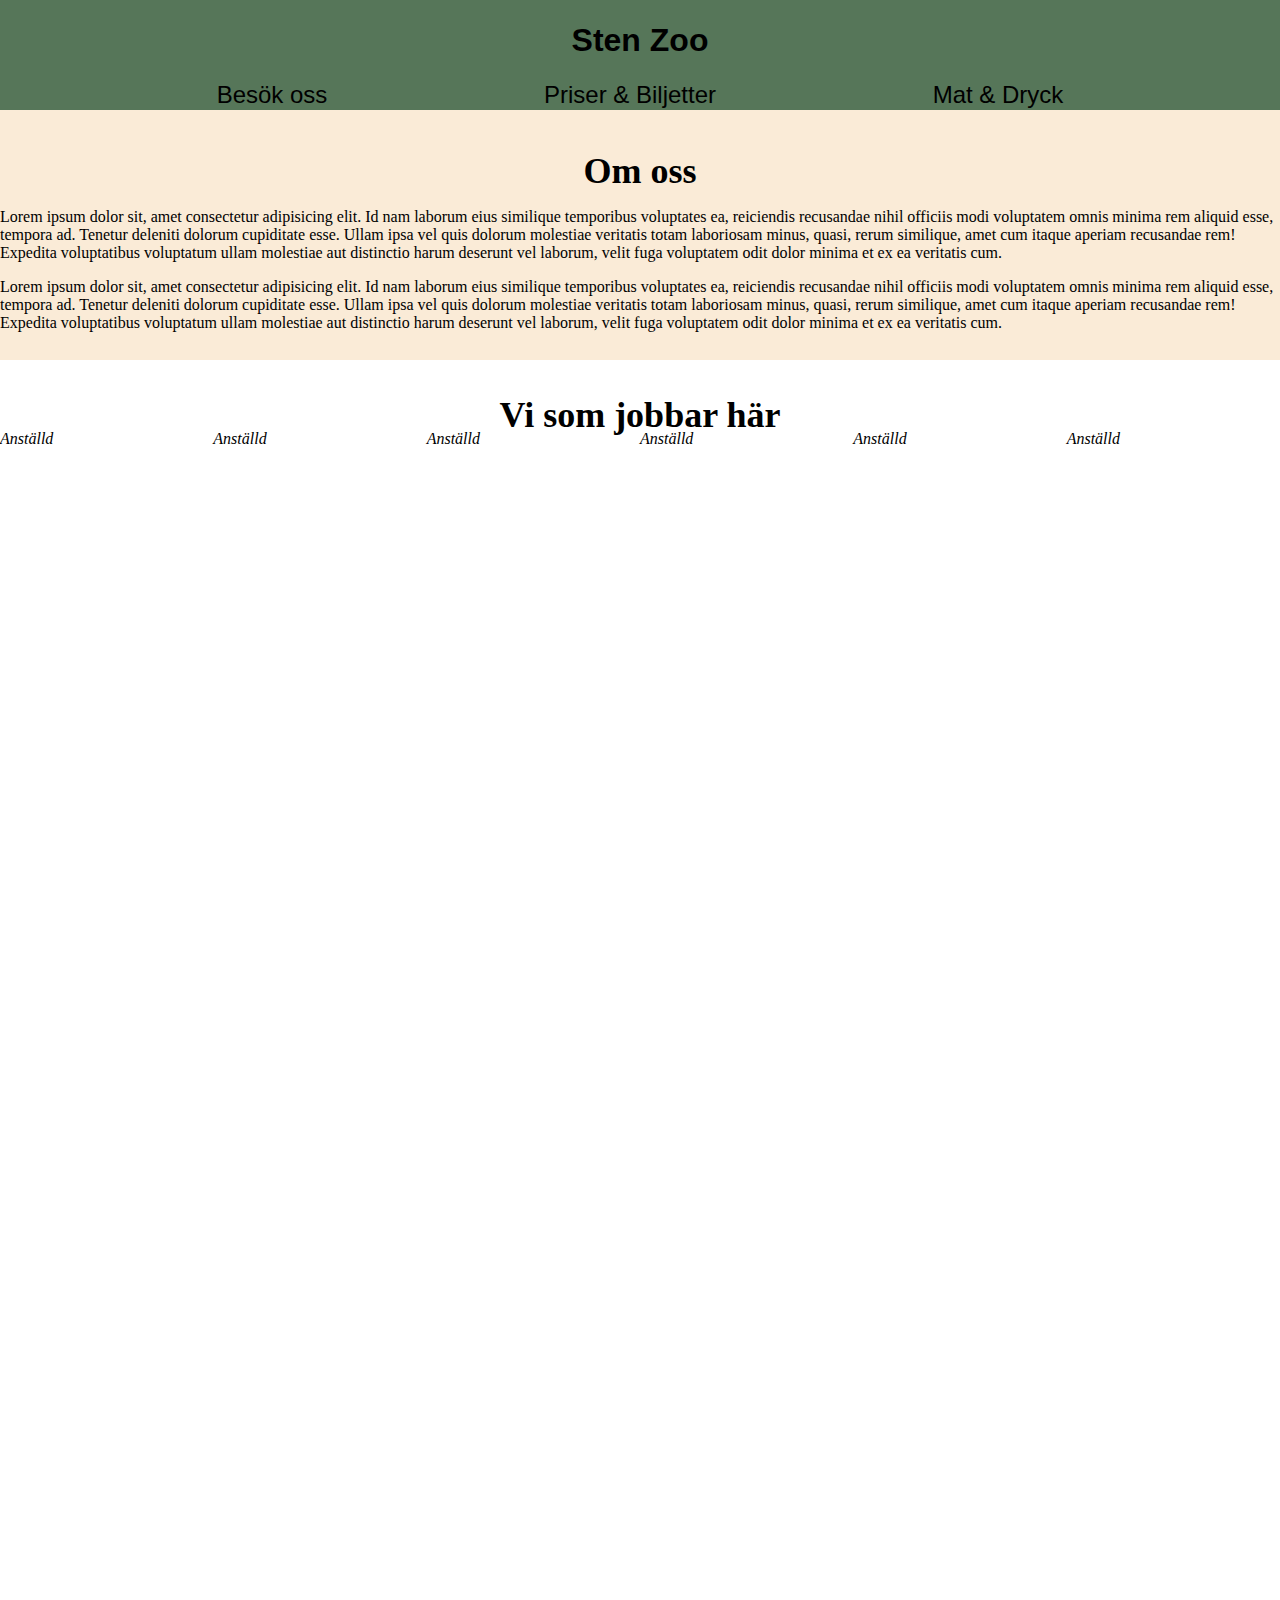
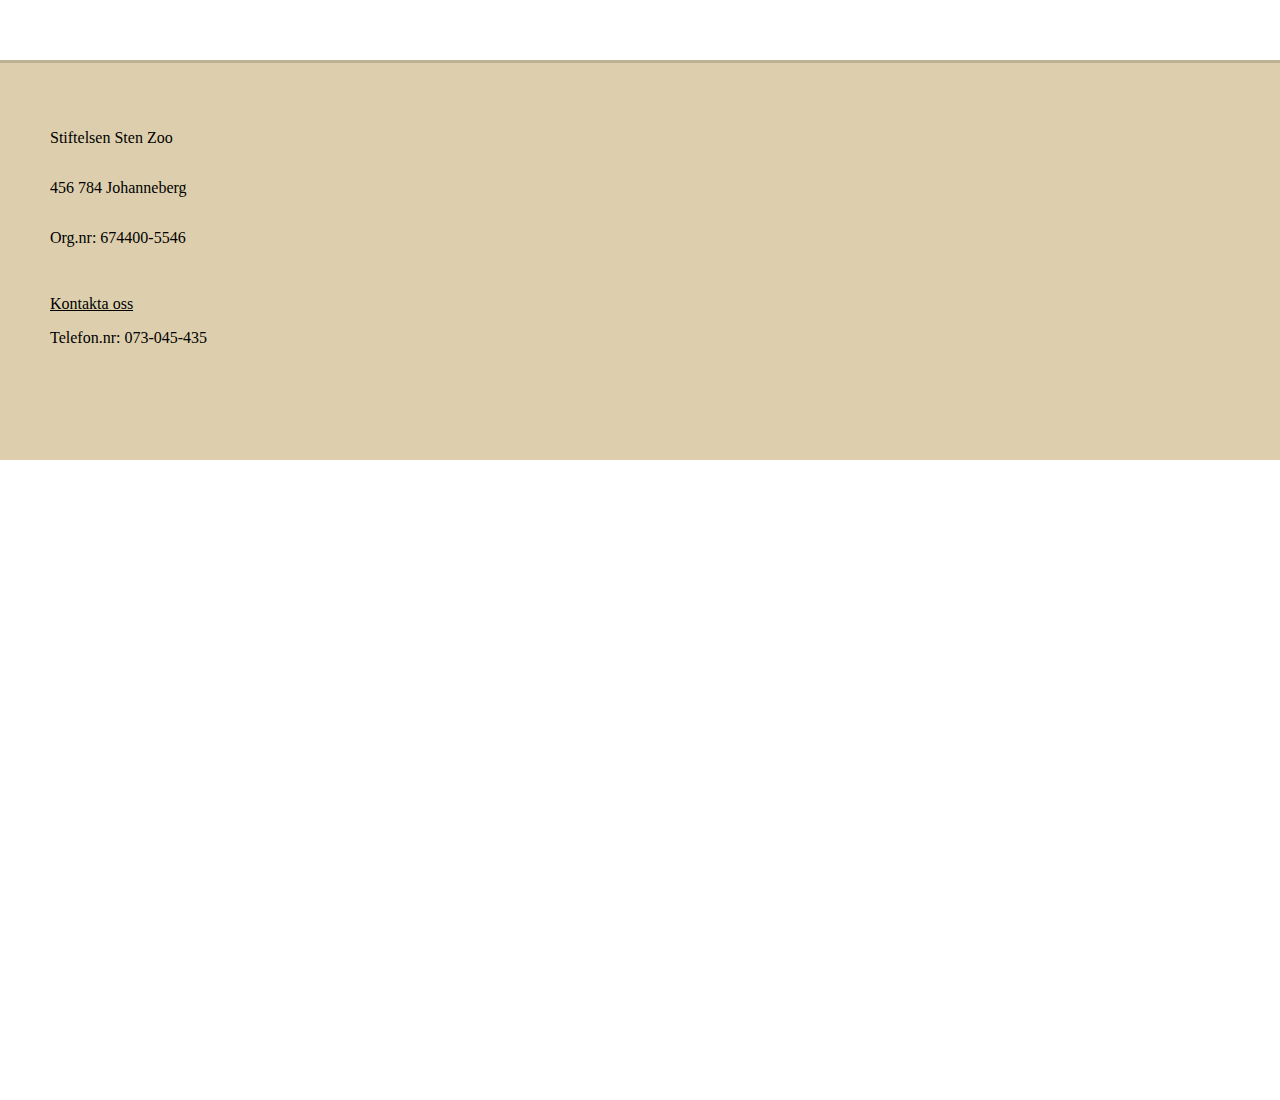
==== index2.html @ c783d5f4 "Start sida och om oss" ====
<!DOCTYPE html>
<html lang="en">
<head>
    <meta charset="UTF-8">
    <meta http-equiv="X-UA-Compatible" content="IE=edge">
    <meta name="viewport" content="width=, initial-scale=1.0">
    <link rel="stylesheet" href="/css/stylesheet.css">
    <title>Om oss</title>
</head>
<body>
<div id="container"> 
    <header>
        <h1>Sten Zoo</h1>
    </header>

    <nav id="nav"> 
        <a href="http://127.0.0.1:5500/index2.html" target="_blank" id="link"> Besök oss</a> 
        <a href="https://www.y8.com/" target="_blank" id="link"> Priser & Biljetter</a> 
        <a href="https://www.y8.com/" target="_blank" id="link"> Mat & Dryck</a> 
    </nav>

    <section id="section_1"> 
        <h2>Om oss</h2>
        <p id=".text_p"> Lorem ipsum dolor sit, amet consectetur adipisicing elit. Id nam laborum eius similique temporibus voluptates ea, reiciendis recusandae nihil officiis modi voluptatem omnis minima rem aliquid esse, tempora ad. Tenetur deleniti dolorum cupiditate esse. Ullam ipsa vel quis dolorum molestiae veritatis totam laboriosam minus, quasi, rerum similique, amet cum itaque aperiam recusandae rem! Expedita voluptatibus voluptatum ullam molestiae aut distinctio harum deserunt vel laborum, velit fuga voluptatem odit dolor minima et ex ea veritatis cum.</p>
        <p id=".text_p"> Lorem ipsum dolor sit, amet consectetur adipisicing elit. Id nam laborum eius similique temporibus voluptates ea, reiciendis recusandae nihil officiis modi voluptatem omnis minima rem aliquid esse, tempora ad. Tenetur deleniti dolorum cupiditate esse. Ullam ipsa vel quis dolorum molestiae veritatis totam laboriosam minus, quasi, rerum similique, amet cum itaque aperiam recusandae rem! Expedita voluptatibus voluptatum ullam molestiae aut distinctio harum deserunt vel laborum, velit fuga voluptatem odit dolor minima et ex ea veritatis cum.</p>
    
    </section>

    
    <section id="section_2">
        <h2>Vi som jobbar här</h2>
        <em id="antälld_1">Anställd</em>
        <em id="antälld_2">Anställd</em>
        <em id="antälld_3">Anställd</em>
        <em id="antälld_4">Anställd</em>
        <em id="antälld_5">Anställd</em>
        <em id="antälld_6">Anställd</em>
          
    </section>
        
    <footer>
        <p> Stiftelsen Sten Zoo</p>
        <p> 456 784 Johanneberg</p>
        <p> Org.nr: 674400-5546</p>
        <a href="inget" id="Kontakta_oss"> Kontakta oss</a>
        <p>Telefon.nr: 073-045-435</p>
    </footer>
</div>
</body>


</html>
---- css/stylesheet.css ----
*{
    margin: 0;
    padding: 0;  
    box-sizing: border-box;
}

h1{ 
    font-family: 'Franklin Gothic Medium', 'Arial Narrow', Arial, sans-serif;
}
  

h2{
    font-family: 'Franklin Gothic Medium', 'Arial Narrow', Arial, sans-serif;
    padding-top: 40px;
    font-size: 36px;
    grid-area: h2;
}

#grid_wrapper{ 
    display: grid;
    height: 400vh;
    grid-template-columns: 4fr 1fr;
    grid-template-rows: 80px 30px 400px 400px 1300px 400px minmax(100px, 1fr);
    grid-template-areas: 
    "he he"   
    "na na"
    "s1 s1"
    "s1 s1"
    "s2 s2"
    "fo fo";
}

#container{ 
    display: grid;
    height: 300vh;
    grid-template-columns: 1fr 1fr 1fr 1fr 1fr;
    grid-template-rows: 80px 30px 250px 1300px 400px minmax(100px, 2fr);
    grid-template-areas: 
    "he he he he he"   
    "na na na na na"
    "s1 s1 s1 s1 s1"
    "s2 s2 s2 s2 s2"
    "fo fo fo fo fo";

}



#Lejon { 
    height: auto;
    width: 100%;
    background-color: #344836;
    padding: 10px;
    
}

header{ 
    display: flex;
    grid-area: he;
    background: #567659;
    justify-content: center;
    align-items: center;
}

nav{ 
    display: flex;
    justify-content: space-evenly;
    align-items: center;
    grid-area: na;
    background: #567659;
}

#section_1{ 
    grid-area: s1;
    background: antiquewhite;
}


#section_2{ 
    display: grid;
    grid-template-columns: repeat(6, 1fr);
    grid-template-rows: repeat(6, 70px);
    grid-template-areas: 
    "h2 h2 h2 h2 h2 h2"
    ".. a1 .. a2 .. a3"
    ".. a1 .. a2 .. a3"
    ".. a4 .. a5 .. a6"
    ".. a4 .. a5 .. a6"
    ".. a4 .. a5 .. a6";
    grid-area: s2;
}

footer{ 
    display: flex;
    grid-area: fo;
    width: 100%;
    background: #ddcfad;
    border-top: 3px solid #bdb296;
    padding: 50px 50px;
    flex-direction: column;
}

.text_p { 
    display: flex;
    margin-block-start: 1rem;
    margin-block-end: 1rem;
    margin-inline-start: 0px;
    margin-inline-end: 0px;
    align-items: center;
    justify-content: center;

}

p{
    display: block;
    margin-block-start: 1rem;
    margin-block-end: 1rem;
    margin-inline-start: 0px;
    margin-inline-end: 0px;
}

#link {
    display: flex;
    justify-content: space-evenly;
    align-items: center;
    font-family: 'Franklin Gothic Medium', 'Arial Narrow', Arial, sans-serif;
    font-size: 1.5rem;
    color: black;
    text-decoration: none;
}

h2 { 
    display: flex;
    justify-content: center;
    align-items: center;
    font-family: garamond, serif;

}

#Kontakta_oss { 
    display: block;
    margin-block-start: 2rem;
    color: black;
}

#anställd_1 { 
    display: flexbox;
    background: #567659;
    border: 2px solid black;
    border-radius: 3px;
    grid-area: a1;
}

#anställd_2 { 
    display: flexbox;
    background: #567659;
    border: 2px solid black;
    border-radius: 3px;
    grid-area: a2;
}

#anställd_3 { 
    display: flexbox;
    background: #567659;
    border: 2px solid black;
    border-radius: 3px;
    grid-area: a3;
}

#anställd_4 { 

    background: #567659;
    border: 2px solid black;
    border-radius: 3px;
    grid-area: a4;
}

#anställd_5 { 
    background: #567659;
    border: 2px solid black;
    border-radius: 3px;
    grid-area: a5;
}

#anställd_6 { 
    background: #567659;
    border: 2px solid black;
    border-radius: 3px;
    grid-area: a6;
}
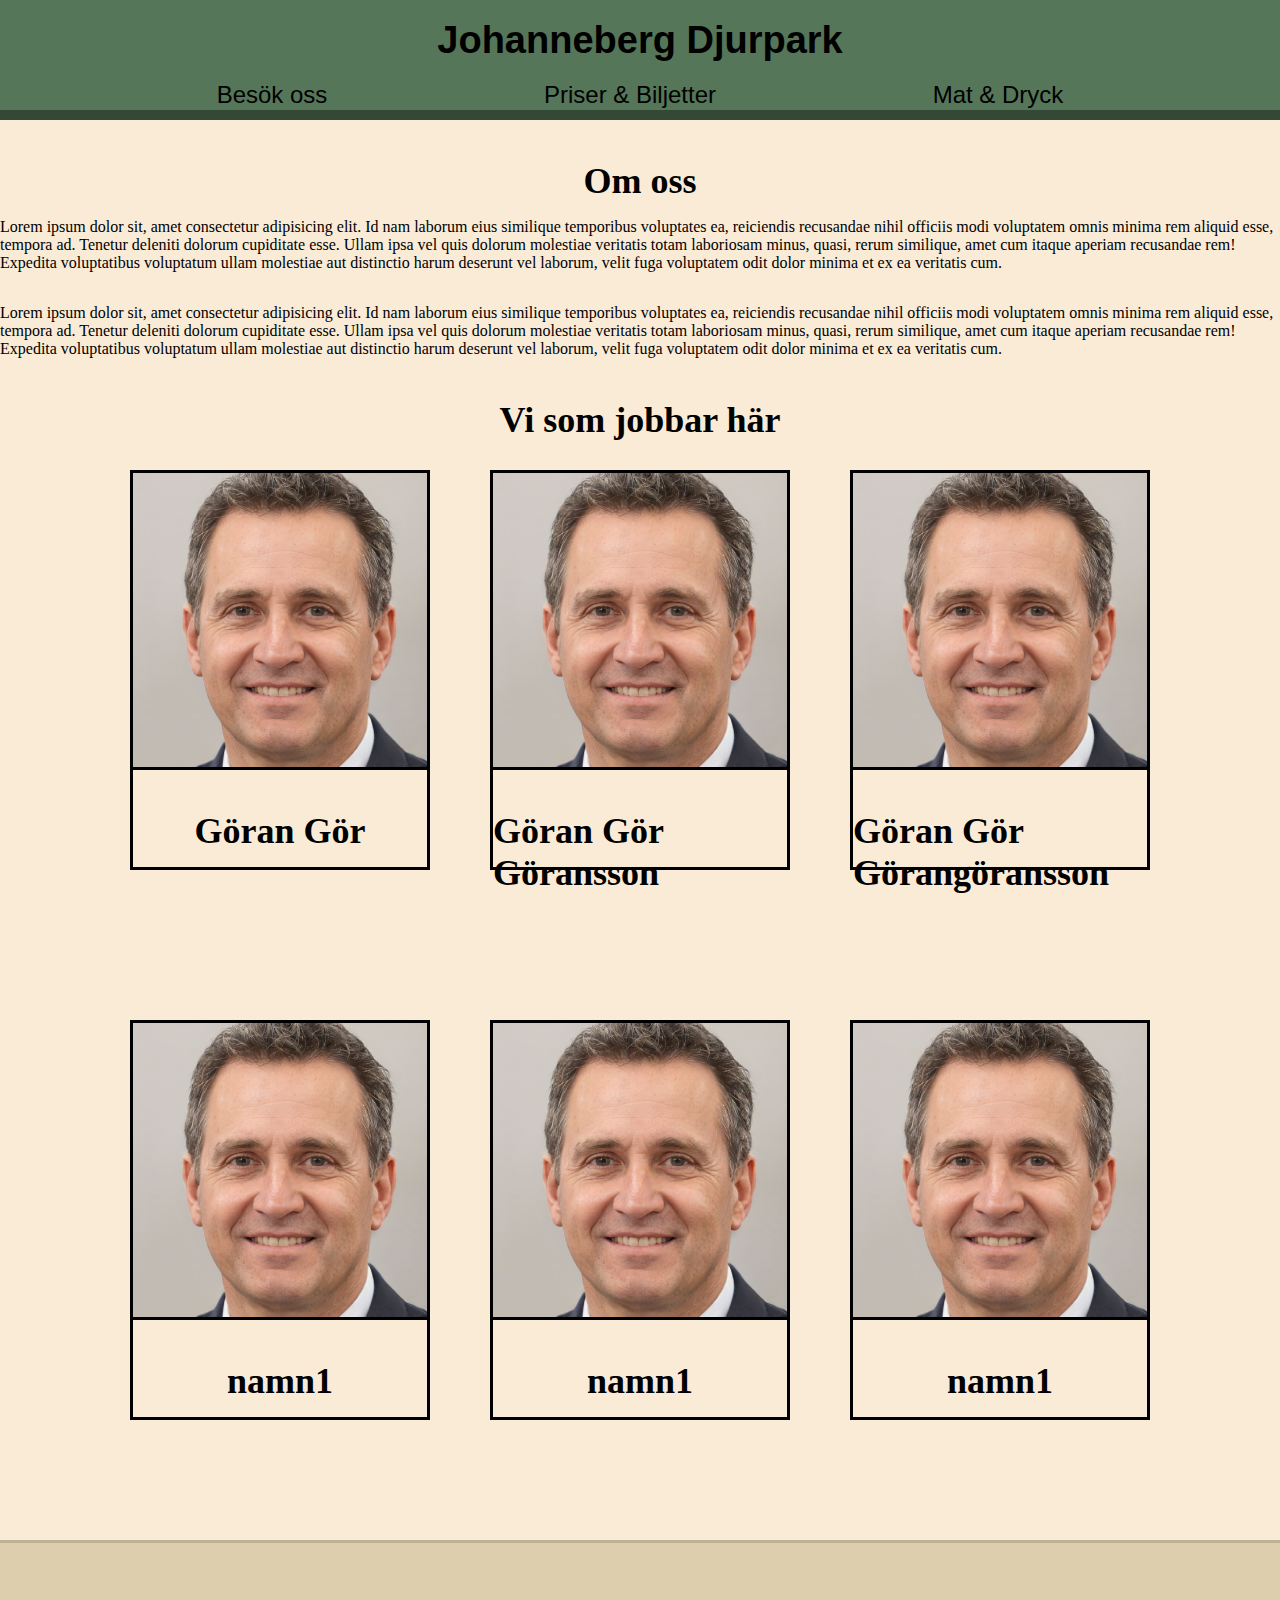
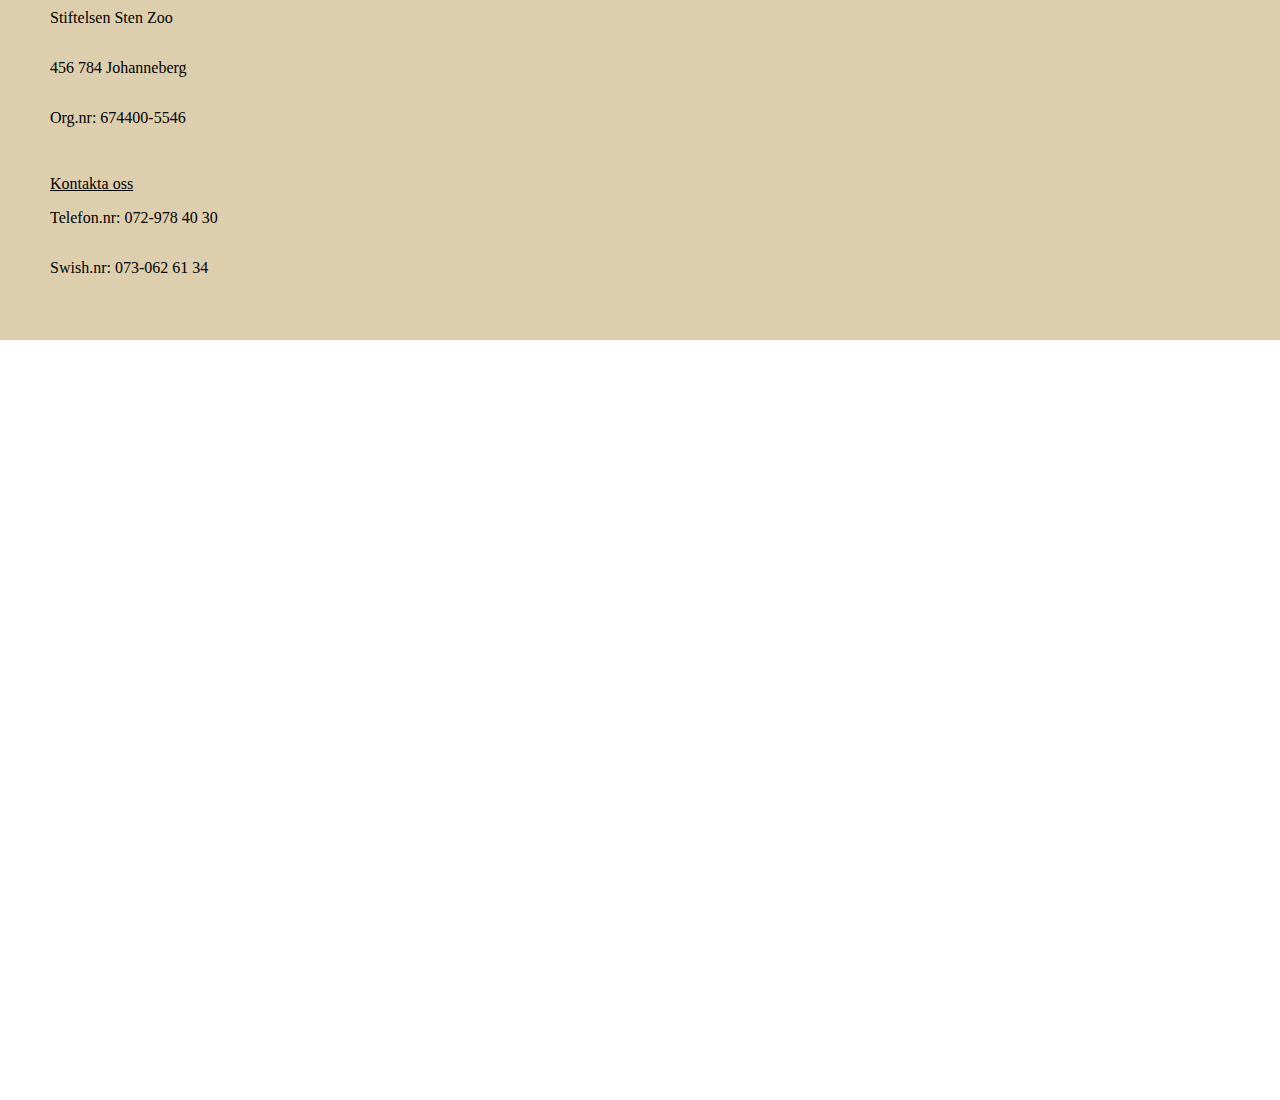
==== commit a550bb5f: "Göran Gör" ====
--- a/index2.html
+++ b/index2.html
@@ -10,32 +10,57 @@
 <body>
 <div id="container"> 
     <header>
-        <h1>Sten Zoo</h1>
+        <h1>Johanneberg Djurpark</h1>
     </header>
 
     <nav id="nav"> 
         <a href="http://127.0.0.1:5500/index2.html" target="_blank" id="link"> Besök oss</a> 
-        <a href="https://www.y8.com/" target="_blank" id="link"> Priser & Biljetter</a> 
-        <a href="https://www.y8.com/" target="_blank" id="link"> Mat & Dryck</a> 
+        <a href="https://youtu.be/o-YBDTqX_ZU" target="_blank" id="link"> Priser & Biljetter</a> 
+        <a href="https://youtu.be/o-YBDTqX_ZU" target="_blank" id="link"> Mat & Dryck</a> 
     </nav>
 
-    <section id="section_1"> 
+    <section id="Om_oss"> 
         <h2>Om oss</h2>
         <p id=".text_p"> Lorem ipsum dolor sit, amet consectetur adipisicing elit. Id nam laborum eius similique temporibus voluptates ea, reiciendis recusandae nihil officiis modi voluptatem omnis minima rem aliquid esse, tempora ad. Tenetur deleniti dolorum cupiditate esse. Ullam ipsa vel quis dolorum molestiae veritatis totam laboriosam minus, quasi, rerum similique, amet cum itaque aperiam recusandae rem! Expedita voluptatibus voluptatum ullam molestiae aut distinctio harum deserunt vel laborum, velit fuga voluptatem odit dolor minima et ex ea veritatis cum.</p>
         <p id=".text_p"> Lorem ipsum dolor sit, amet consectetur adipisicing elit. Id nam laborum eius similique temporibus voluptates ea, reiciendis recusandae nihil officiis modi voluptatem omnis minima rem aliquid esse, tempora ad. Tenetur deleniti dolorum cupiditate esse. Ullam ipsa vel quis dolorum molestiae veritatis totam laboriosam minus, quasi, rerum similique, amet cum itaque aperiam recusandae rem! Expedita voluptatibus voluptatum ullam molestiae aut distinctio harum deserunt vel laborum, velit fuga voluptatem odit dolor minima et ex ea veritatis cum.</p>
-    
     </section>
 
     
+    <h2 id="vi_som_jobbar_här">Vi som jobbar här</h2>
     <section id="section_2">
-        <h2>Vi som jobbar här</h2>
-        <em id="antälld_1">Anställd</em>
-        <em id="antälld_2">Anställd</em>
-        <em id="antälld_3">Anställd</em>
-        <em id="antälld_4">Anställd</em>
-        <em id="antälld_5">Anställd</em>
-        <em id="antälld_6">Anställd</em>
-          
+    
+        <article class="arbetare" id="anställd1">
+            <img src="img/persons/Man1.jpg" id="bild_anställd">
+            <h2 id>Göran Gör</h2>
+        </article>
+
+        <article class="arbetare" id="anställd1">
+            <img src="img/persons/Man1.jpg" id="bild_anställd">
+            <h2>Göran Gör Göransson</h2>
+        </article>
+
+        <article class="arbetare" id="anställd1">
+            <img src="img/persons/Man1.jpg" id="bild_anställd">
+            <h2 id="namn_anställd">Göran Gör Görangöransson</h2>
+        </article>
+
+        <article class="arbetare" id="anställd1">
+            <img src="img/persons/Man1.jpg" id="bild_anställd">
+            <h2>namn1</h2>
+        </article>
+
+        <article class="arbetare" id="anställd1">
+            <img src="img/persons/Man1.jpg" id="bild_anställd">
+            <h2>namn1</h2>
+        </article>
+
+        <article class="arbetare" id="anställd1">
+            <img src="img/persons/Man1.jpg" id="bild_anställd">
+            <h2>namn1</h2>
+        </article>
+
+        
+        
     </section>
         
     <footer>
@@ -43,7 +68,8 @@
         <p> 456 784 Johanneberg</p>
         <p> Org.nr: 674400-5546</p>
         <a href="inget" id="Kontakta_oss"> Kontakta oss</a>
-        <p>Telefon.nr: 073-045-435</p>
+        <p>Telefon.nr: 072-978 40 30</p>
+        <p>Swish.nr: 073-062 61 34</p>
     </footer>
 </div>
 </body>
--- a/css/stylesheet.css
+++ b/css/stylesheet.css
@@ -6,6 +6,7 @@
 
 h1{ 
     font-family: 'Franklin Gothic Medium', 'Arial Narrow', Arial, sans-serif;
+       font-size: 38px;
 }
   
 
@@ -33,25 +34,22 @@
 #container{ 
     display: grid;
     height: 300vh;
-    grid-template-columns: 1fr 1fr 1fr 1fr 1fr;
-    grid-template-rows: 80px 30px 250px 1300px 400px minmax(100px, 2fr);
+    grid-template-columns: 1fr 1fr;
+    grid-template-rows: 80px 30px 250px 80px 1100px 400px;
     grid-template-areas: 
-    "he he he he he"   
-    "na na na na na"
-    "s1 s1 s1 s1 s1"
-    "s2 s2 s2 s2 s2"
-    "fo fo fo fo fo";
-
+    "he he"   
+    "na na"
+    "om om"
+    "vi vi"
+    "s2 s2"
+    "fo fo";
 }
-
-
 
 #Lejon { 
     height: auto;
     width: 100%;
     background-color: #344836;
     padding: 10px;
-    
 }
 
 header{ 
@@ -68,26 +66,33 @@
     align-items: center;
     grid-area: na;
     background: #567659;
+    border-bottom: 10px;
+    border-color: #344836;  
 }
 
 #section_1{ 
     grid-area: s1;
-    background: antiquewhite;
+    background: antiquewhite;  
 }
 
 
 #section_2{ 
-    display: grid;
-    grid-template-columns: repeat(6, 1fr);
-    grid-template-rows: repeat(6, 70px);
-    grid-template-areas: 
-    "h2 h2 h2 h2 h2 h2"
-    ".. a1 .. a2 .. a3"
-    ".. a1 .. a2 .. a3"
-    ".. a4 .. a5 .. a6"
-    ".. a4 .. a5 .. a6"
-    ".. a4 .. a5 .. a6";
+    display: flex;
     grid-area: s2;
+    background: antiquewhite;
+    flex-wrap: wrap;
+    justify-content: center;
+}
+
+#Om_oss{ 
+    display: flex;
+    grid-area: om;
+    background: antiquewhite;
+    flex-wrap: wrap;
+    justify-content: center;
+    border-top: 10px solid #344836;
+    
+
 }
 
 footer{ 
@@ -112,7 +117,7 @@
 }
 
 p{
-    display: block;
+    display: flex;
     margin-block-start: 1rem;
     margin-block-end: 1rem;
     margin-inline-start: 0px;
@@ -137,54 +142,29 @@
 
 }
 
+#vi_som_jobbar_här {
+    grid-area: vi;
+    background-color: antiquewhite;
+}
 #Kontakta_oss { 
     display: block;
     margin-block-start: 2rem;
     color: black;
 }
 
-#anställd_1 { 
-    display: flexbox;
-    background: #567659;
-    border: 2px solid black;
-    border-radius: 3px;
-    grid-area: a1;
+.arbetare {
+    display: flex;
+    width: 300px;
+    height: 400px;
+    border: 3px solid black;
+    flex-direction: column ;
+    align-items: center;
+    justify-content: flex-start;
+    margin: 30px; 
 }
-
-#anställd_2 { 
-    display: flexbox;
-    background: #567659;
-    border: 2px solid black;
-    border-radius: 3px;
-    grid-area: a2;
-}
-
-#anställd_3 { 
-    display: flexbox;
-    background: #567659;
-    border: 2px solid black;
-    border-radius: 3px;
-    grid-area: a3;
-}
-
-#anställd_4 { 
-
-    background: #567659;
-    border: 2px solid black;
-    border-radius: 3px;
-    grid-area: a4;
-}
-
-#anställd_5 { 
-    background: #567659;
-    border: 2px solid black;
-    border-radius: 3px;
-    grid-area: a5;
-}
-
-#anställd_6 { 
-    background: #567659;
-    border: 2px solid black;
-    border-radius: 3px;
-    grid-area: a6;
+    
+#bild_anställd { 
+    height: auto;
+    width: 100%;
+    border-bottom: 3px solid black;
 }